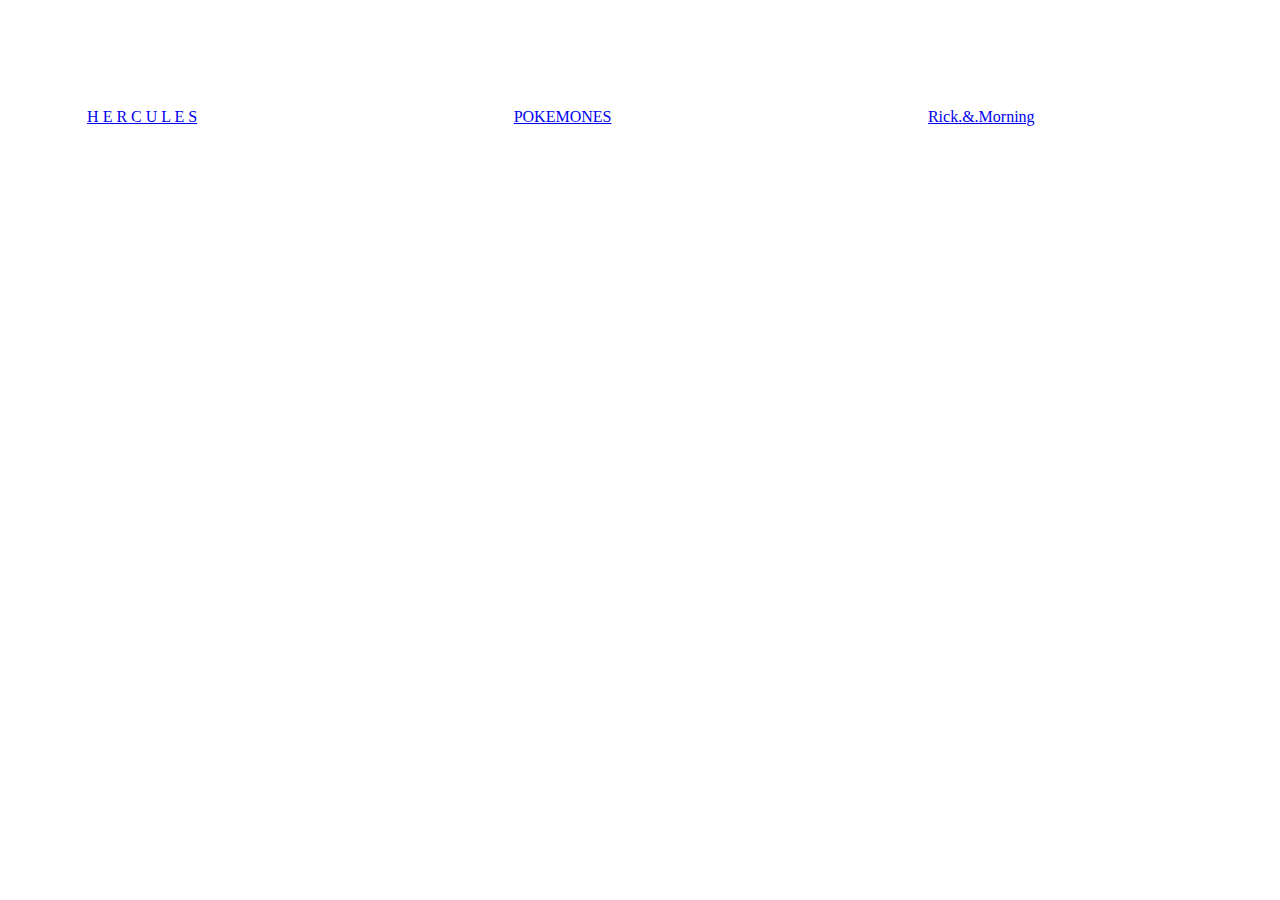
==== index.html @ 2407bbbc "nombredelcambio" ====
<!DOCTYPE html>
<html lang="en">
<head>
    <meta charset="UTF-8">
    <meta name="viewport" content="width=device-width, initial-scale=1.0">
    <link rel="stylesheet" href="/assets/css/estilos.css">
    <title>Document</title>
</head>
<body>

    <a href="hercules.html">H E R C U L E S</a> <br> <br>
    <a href="pokemon.html">POKEMONES</a> <br> <br>
    <a href="/rick.html">Rick.&.Morning</a> <br> <br>
</body>
</html>
---- assets/css/estilos.css ----
a{
    /*display: flex;
    justify-content: space-around;
    align-items: center;*/
    display: flex;
    justify-content: space-between;
   margin-top: 100px;
   background-color: white;

    
}
body{
      background-image: url(https://png.pngtree.com/background/20231018/original/pngtree-stunning-cosmic-backdrop-a-glorious-starry-sky-with-3d-rendered-galaxy-picture-image_5597719.jpg);
      display: flex;
      justify-content: space-around;
    }
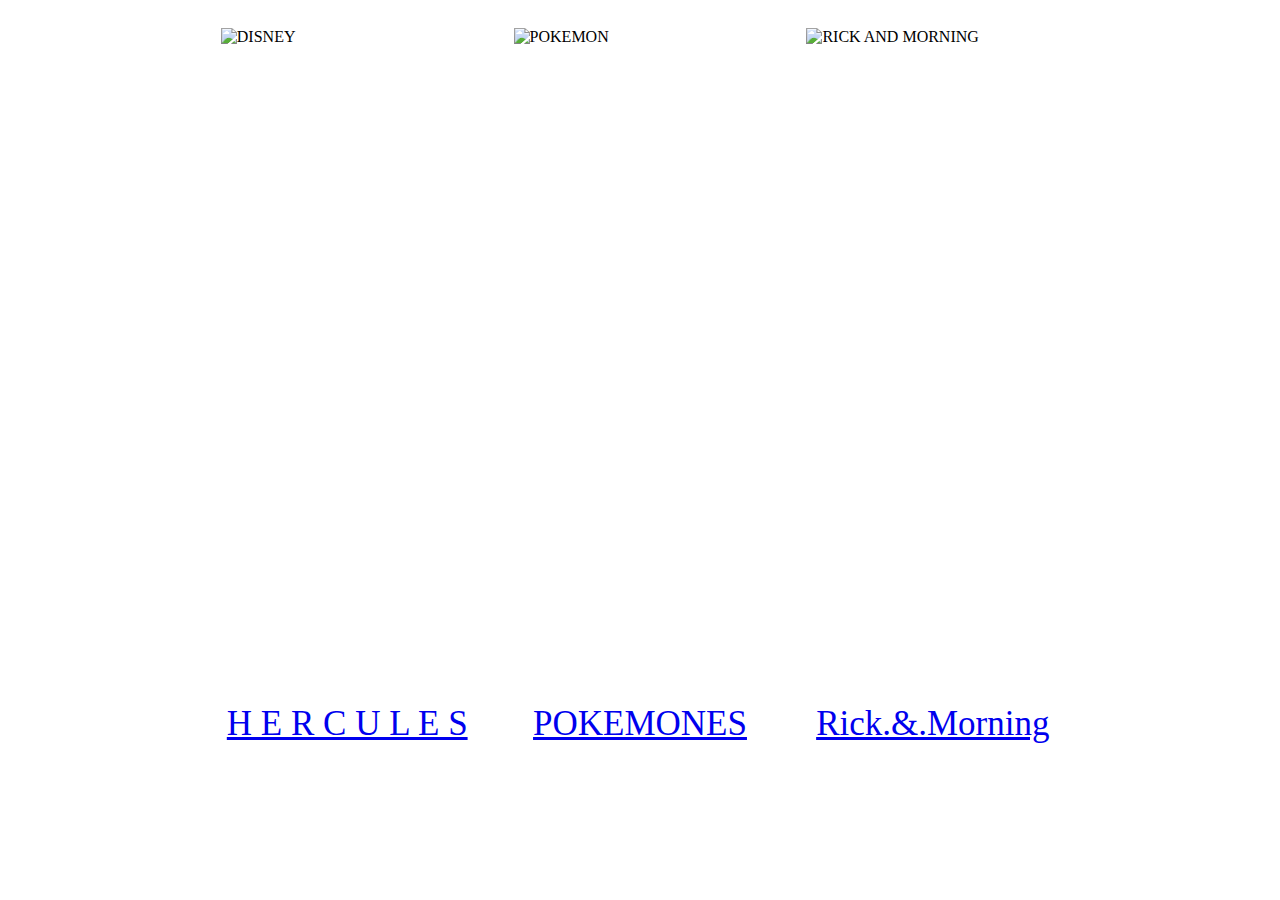
==== commit eb0ff9bb: "nombredelcambio" ====
--- a/index.html
+++ b/index.html
@@ -7,9 +7,26 @@
     <title>Document</title>
 </head>
 <body>
+    
+    <main>
 
-    <a href="hercules.html">H E R C U L E S</a> <br> <br>
-    <a href="pokemon.html">POKEMONES</a> <br> <br>
-    <a href="/rick.html">Rick.&.Morning</a> <br> <br>
+            <article id="tarjeta">
+                <img src="https://i.pinimg.com/736x/f1/f3/57/f1f35756ffd42139ae3495e1b08fd400.jpg" alt="DISNEY">
+                <p id="descripcion"><a href="hercules.html">H E R C U L E S</a> </p>
+                </article>
+                <article id="tarjeta">
+                    <img src="https://i.pinimg.com/550x/61/df/ce/61dfce6c6c88a5761affe928e1dc9541.jpg" alt="POKEMON">
+                    <p id="descripcion">  <a href="pokemon.html">POKEMONES</a></p>
+                </article>
+                    <article id="tarjeta">
+                        <img src="https://preview.redd.it/rick-and-morty-wallpaper-iphone-v0-j7aicijig32a1.jpg?auto=webp&s=50b603979d1cc33a8fd312db12da88214594bf45" alt="RICK AND MORNING">
+                        <p id="descripcion">    
+                            
+                        <a href="/rick.html">Rick.&.Morning</a></p>
+                    </article>
+
+    </main>
+    
+
 </body>
 </html>--- a/assets/css/estilos.css
+++ b/assets/css/estilos.css
@@ -10,7 +10,45 @@
     
 }
 body{
-      background-image: url(https://png.pngtree.com/background/20231018/original/pngtree-stunning-cosmic-backdrop-a-glorious-starry-sky-with-3d-rendered-galaxy-picture-image_5597719.jpg);
-      display: flex;
-      justify-content: space-around;
-    }+      background-image: url(https://e1.pxfuel.com/desktop-wallpaper/840/263/desktop-wallpaper-hypnotize-hypnotizing.jpg);
+      background-position:90% ;
+      background-repeat: no-repeat;
+      background-size: cover;
+      background-attachment:fixed ;
+      
+     
+}
+article{
+  display: flex;
+  align-items: center;
+  flex-direction: column;
+  justify-content: center;
+  width: 100%;
+  padding: 10px;
+}
+#tarjeta{
+display: flex;
+flex-direction: column;
+justify-content: center;  
+align-self: center;
+  
+  width: 20%;
+  padding: 20px;
+  gap: 10px ;
+}
+img{
+width: 100%;
+height: 550px;
+
+}
+main{
+display: flex;
+flex-wrap: wrap;
+
+justify-content: center;  
+align-self: center;
+
+}
+a{
+  font-size: 35px;
+}